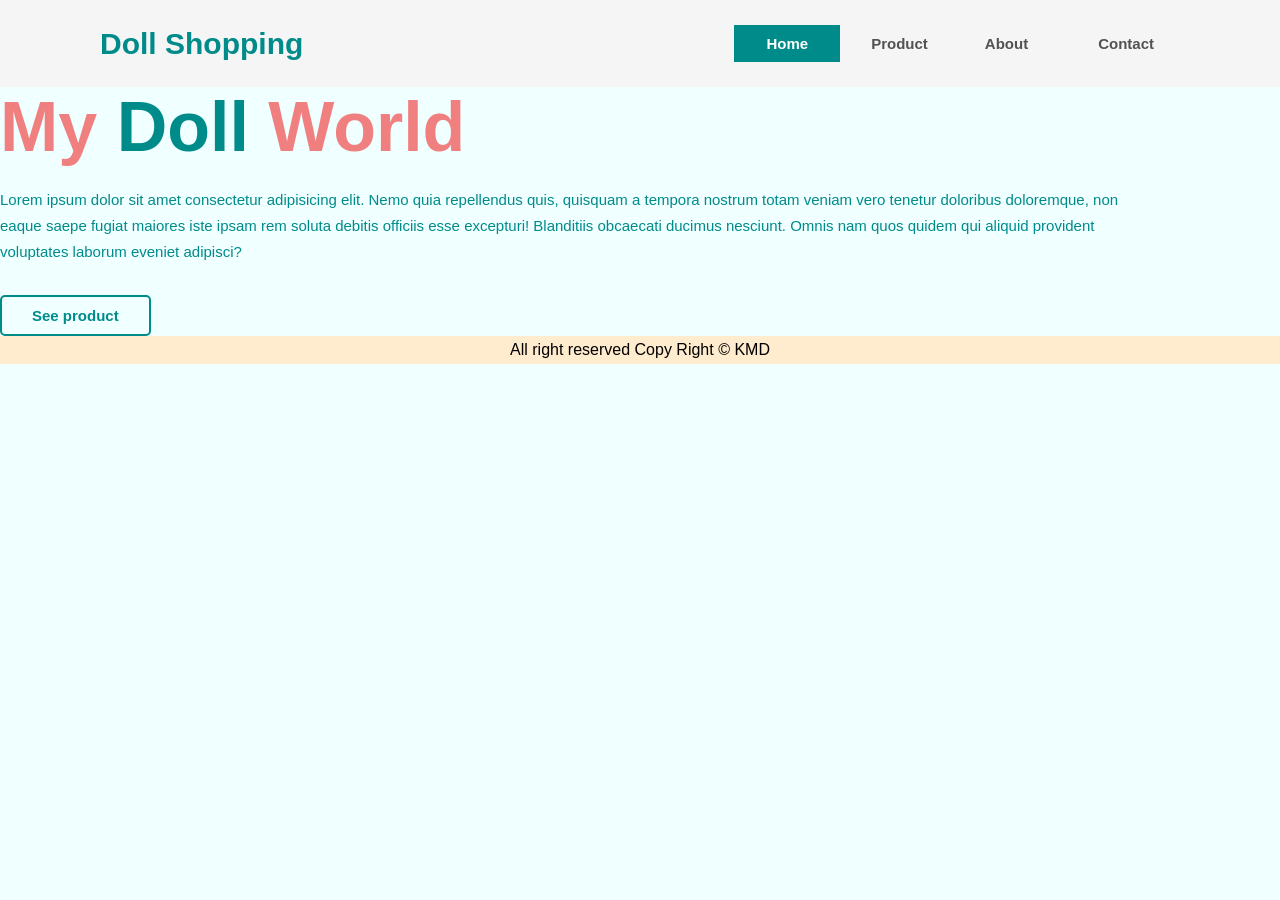
==== index.html @ 61234855 "first commit" ====
<!DOCTYPE html>
<html lang="en">

<head>
    <meta charset="UTF-8">
    <meta name="viewport" content="width=device-width, initial-scale=1.0">
    <link rel="stylesheet" href="css/index.css">
    <title>Website learning With KMD</title>
</head>

<body>
    <section class="mycontainer">
        <!-- Start Nav  -->
        <nav class="navbar">
            <a href="#" class="logo">
                Doll Shopping
            </a>
            <ul class="links" type="none">
                <a href="index.html">
                    <li class="link contact">Home</li>
                </a>
                <a href="product.html">
                    <li class="link">Product</li>
                </a>
                <a href="about.html">
                    <li class="link">About</li>
                </a>
                <a href="contact.html">
                    <li class="link">Contact</li>
                </a>
            </ul>
        </nav>
        <!-- End Nav  -->
        <!-- This is Contact Section  -->
        <div class="home">
            <div class="left">
                <!-- need insert image code -->
                <img src="image/home.jpg" alt="">
            </div>
            <div class="right">
                <h1 class="maintitle">
                    My <span>Doll</span> World
                </h1>
                <p>
                    Lorem ipsum dolor sit amet consectetur adipisicing elit. Nemo quia repellendus quis, quisquam a
                    tempora nostrum totam veniam vero tenetur doloribus doloremque, non eaque saepe fugiat maiores iste
                    ipsam rem soluta debitis officiis esse excepturi! Blanditiis obcaecati ducimus nesciunt. Omnis nam
                    quos quidem qui aliquid provident voluptates laborum eveniet adipisci?
                </p>
                <a href="product.html" class="btn">
                    See product
                </a>
            </div>
        </div>
        <!-- End Contact section  -->
    </section>
    <footer>
        All right reserved Copy Right &copy; KMD
    </footer>

</body>

</html>
---- css/index.css ----
* {
    margin: 0;
    padding: 0;
    box-sizing: border-box;
}

::-webkit-scrollbar {
    width: 0;
}

::selection {
    color: white;
    background-color: plum;
}

body {
    background-color: azure;
}

/* Navbar */

.navbar {
    margin: auto;
    padding: 25px 100px;
    display: flex;
    align-items: center;
    justify-content: space-between;
    background-color: whitesmoke;
    font-family: 'Raleway', sans-serif;
}

a {

    text-decoration: none;

    color: darkcyan;

}


a:hover {

    text-decoration: none;

}

li {
    list-style: none;
}




.logo {

    font-size: 30px;

    font-weight: 800;

}


.links {

    display: flex;

    align-items: center;
    justify-content: center;

}


.links a {

    margin-left: 5px;
}


.link {

    font-size: 15px;
    font-weight: 600;
    padding: 8px 26px;
    transition: 0.3s linear;
    color: #525252;
}

.link:hover {
    background-color: darkcyan;
    color: white;
}

.links a:last-child {
    margin-left: 18px;
}

.contact {
    color: #fff;

    background-color: darkcyan;

    padding-inline: 30px;

    border: 2px solid darkcyan;

}




.contact:hover {

    background-color: transparent;
    color: darkcyan;
}

/* Home Page */

.home {

    display: flex;
    align-items: center;
    justify-content: center;
    background-color: azure;
    font-family: 'Raleway', sans-serif;

}

.right {

    margin-right: 10%;

}

.maintitle {

    font-size: 70px;

    color: lightcoral;

    margin-bottom: 20px;

}



span {

    color: darkcyan;
}

.right p {
    color: darkcyan;

    font-size: 15px;

    line-height: 26px;
}



.btn {

    font-size: 15px;

    font-weight: 600;

    padding: 10px 30px;

    margin-top: 30px;

    display: inline-block;

    border: 2px solid darkcyan;

    color: darkcyan;

    border-radius: 5px;

    transition: all 0.3s linear;
}

.btn:hover {

    border: 2px solid lightcoral;

    background-color: lightcoral;

    color: white;

}

img {
    width: 570px;
}



/* footer */

footer {

    font-family: 'Poppins', sans-serif;

    padding: 5px;

    width: 100%;

    background-color: blanchedalmond;

    text-align: center;

}
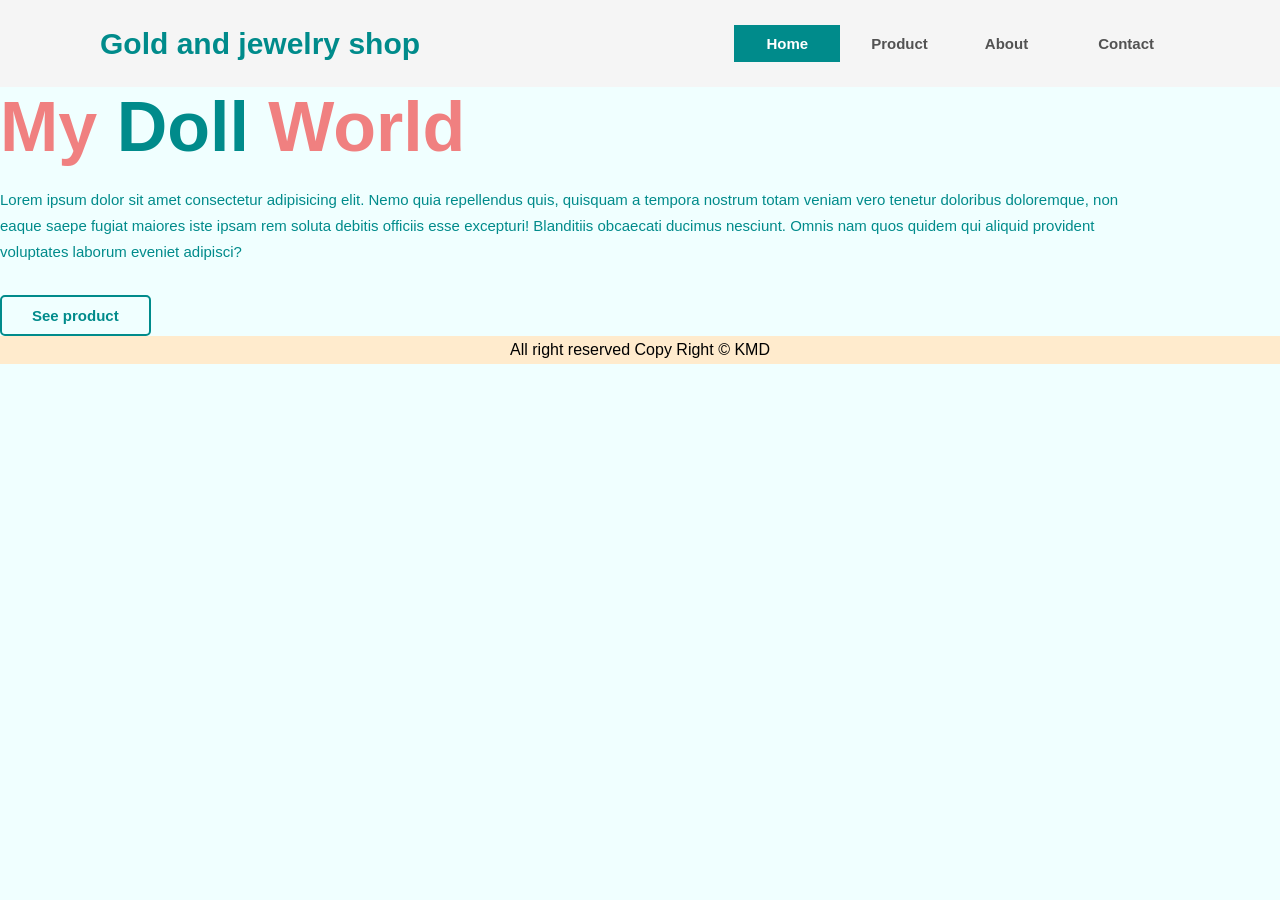
==== commit c24bda19: "change name" ====
--- a/index.html
+++ b/index.html
@@ -13,7 +13,7 @@
         <!-- Start Nav  -->
         <nav class="navbar">
             <a href="#" class="logo">
-                Doll Shopping
+               Gold and jewelry shop
             </a>
             <ul class="links" type="none">
                 <a href="index.html">
